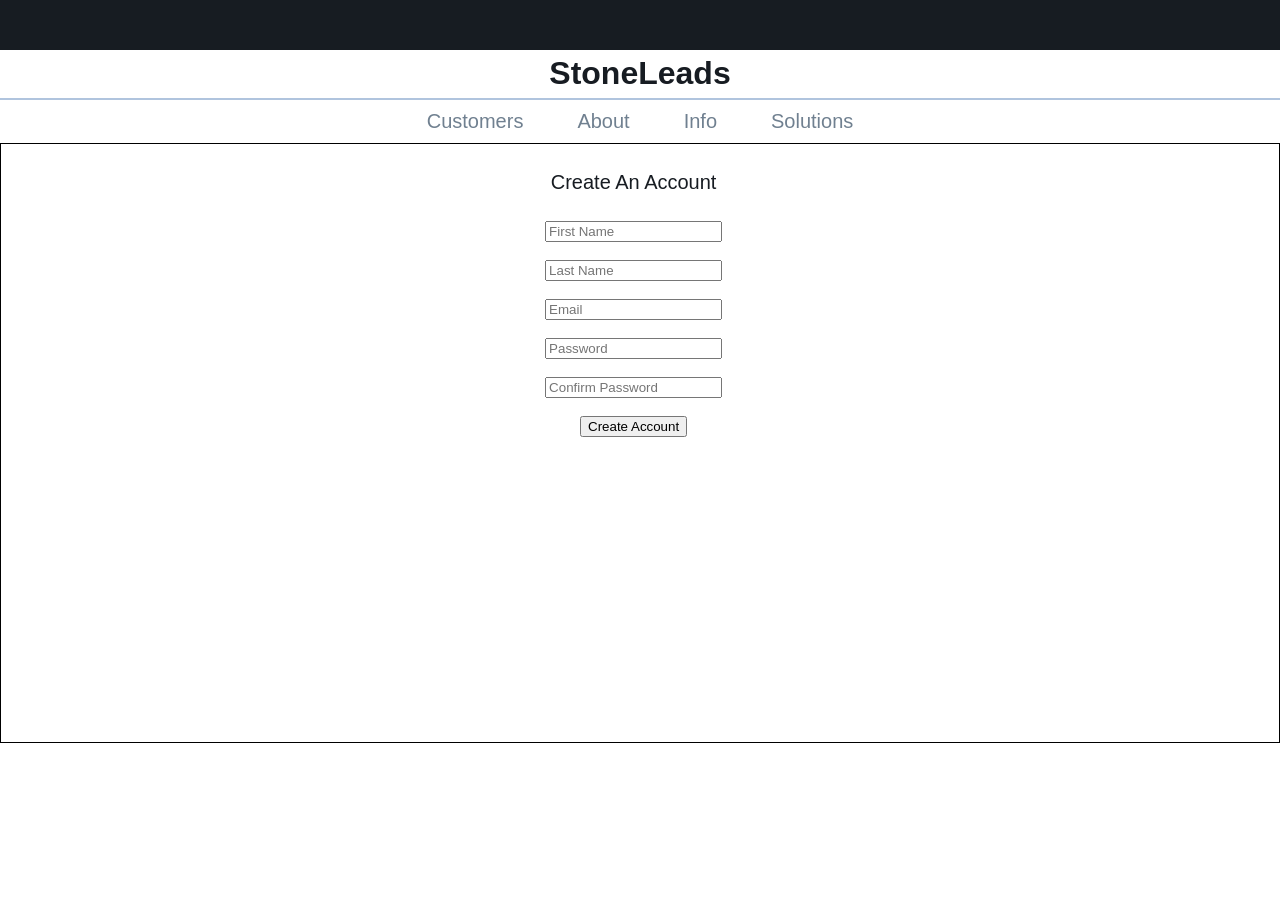
==== createAccount.html @ 89efaf7b "I added the Create Your Account page today." ====
<!DOCTYPE html>
<html lang="en">
<head>
    <meta charset="UTF-8">
	<meta name="viewport" content="width=device-width, initial-scale=1.0">
    <title>StoneLead Tracker</title>
	<link rel="stylesheet" href="stoneleads.css">
</head>
<body>
	<div id="topBorder" ></div>
	
	<h1><a href="homepage.html" >StoneLeads</a></h1>
	
	<div class="middleBorder" ></div>
	
	<nav><a href="customers.html" >Customers</a>
		<a href="about.html" >About</a>
		<a href="info.html" >Info</a>
		<a href="info.html" >Solutions</a>
	</nav>
	
<main>
	<section>
		<div class="accountCreation">
				<div class="oneThird" ></div>
                <div class="oneThird" ><div id="createAccountHeader"><div><h4>Create An Account</h4>
                    <!-- input data for account creation -->
					<div class="fillOut" ></div><div></div><input type="text" id="firstName" name="firstName" placeholder="First Name" ></div>
					<br>
					<div class="fillOut" ></div><div><input type="text" id="lastName" name="lastName" placeholder="Last Name" ></div>
					<br>
					<div class="fillOut" ></div><div><input type="text" id="email" name="email" placeholder	="Email" ></div>
					<br>
					<div class="fillOut" ></div><div><input type="text" id="password" name="password" placeholder="Password" ></div>
					<br>
					<div class="fillOut" ></div><div><input type="text" id="confirmPassword" name="confirmPassword" placeholder="Confirm Password" ></div>
					<br>
					<button id="submit4Account" >Create Account</button>
				</div></div></div></div></section>
				<br><br>
				<div class="oneThird" ></div>

		</div> 

    </section>
</main>
</body>
</html>
</html>
---- stoneleads.css ----
* {
  box-sizing: border-box;
}

body {
  margin: 0;
}



h1 > a {
	color: rgb(23, 28, 34);
	text-decoration: none;
}

h1 {
	text-align: center;
	font-family: Arial, Helvetica;
	margin-top: 5px;
	color: rgb(23, 28, 34);
}

h3 {
	font-family: Helvetica, Arial, sans-serif;
	font-weight: lighter;
	color: rgb(23, 28, 34);
	text-align: center;
}

h4 {
	font-family: Helvetica, Arial, sans-serif;
	font-weight: lighter;
	font-size: 20px;
	color: rgb(23, 28, 34);
}

nav > a {
	font-family: Arial, Helvetica;
	text-decoration: none;
	color: SlateGray;
	font-size: 20px;
	margin: 0 25px;
}

nav {
	text-align: center;
	padding: 10px;
}

button > a {
	text-decoration: none;
	color: rgb(23, 28, 34);
}

#topBorder {
	width: 100%;
	margin: 0;
	border-top: 50px solid; 
	color: rgb(23, 28, 34);
}

.middleBorder {
	width: 100%;
	border: solid 1px;
	border-color: LightSteelBlue;
	margin-top: -15px;
}

.section {
	display: grid;
  	grid-template-columns: 60% 40%;
	height: 500px;
}

.lefty {
	height: 500px;
	background-color:  rgb(23, 28, 34);
	font-size: 40px;
	font-family: Helvetica, Arial, sans-serif;
	color: LightSteelBlue;
	display: flex;
	justify-content: center; /* Horizontal centering */
	align-items: center; /* Vertical centering */
	text-align: center;
}

.righty {
	height: 500px;
}

#stonehouse {
	width: 100%;
	height: 100%;
	object-fit: fill;
}

#whatUneed {
	margin-top: 50px;
	margin-bottom: 50px;
}

.reverse-section {
	display: grid;
  	grid-template-columns: 40% 60%;
	height: 500px;
}

.reverse-lefty {
	height: 500px;
}

.reverse-righty {
	background-color: WhiteSmoke;
	height: 500px;
	font-size: 40px;
	font-family: Helvetica, Arial, sans-serif;
	text-align: center; /* Horizontal centering */
}

.parry {
	font-family: Helvetica, Arial, sans-serif;
	font-size: 20px;
	text-align: justify; /* Horizontal centering */
	padding: 0 30px;
}

#stonehouse2 {
	width: 100%;
	height: 100%;
	object-fit: fill;
}

.fillout {
	text-align: center;
	 margin: 0 auto; 
}

#createYourAccountBtn {
	display: flex;
  	justify-content: center; /* centers text inside */
  	margin: 0 auto;    
	border-radius: 40px; 
	border: none; 
	padding: 20px 20px 20px 20px; 
	color: rgb(23, 28, 34); 
	font-size: 25px; 
	font-style: Helvetica, Arial, sans-serif; 
	background: linear-gradient(360deg, LightSlateGrey, LightSteelBlue);
}

#createYourAccountBtn:hover {
  cursor: pointer;
}

.accountCreation {
	display: grid;
  	grid-template-columns: 33% 33% 33%;
	height: 600px;
	border: solid 1px;
}

.oneThird {
	width: 100%;
	height: 100%;
	display: flex;
}

#createAccountHeader {
	text-align: center;
	 margin: 0 auto; 
}
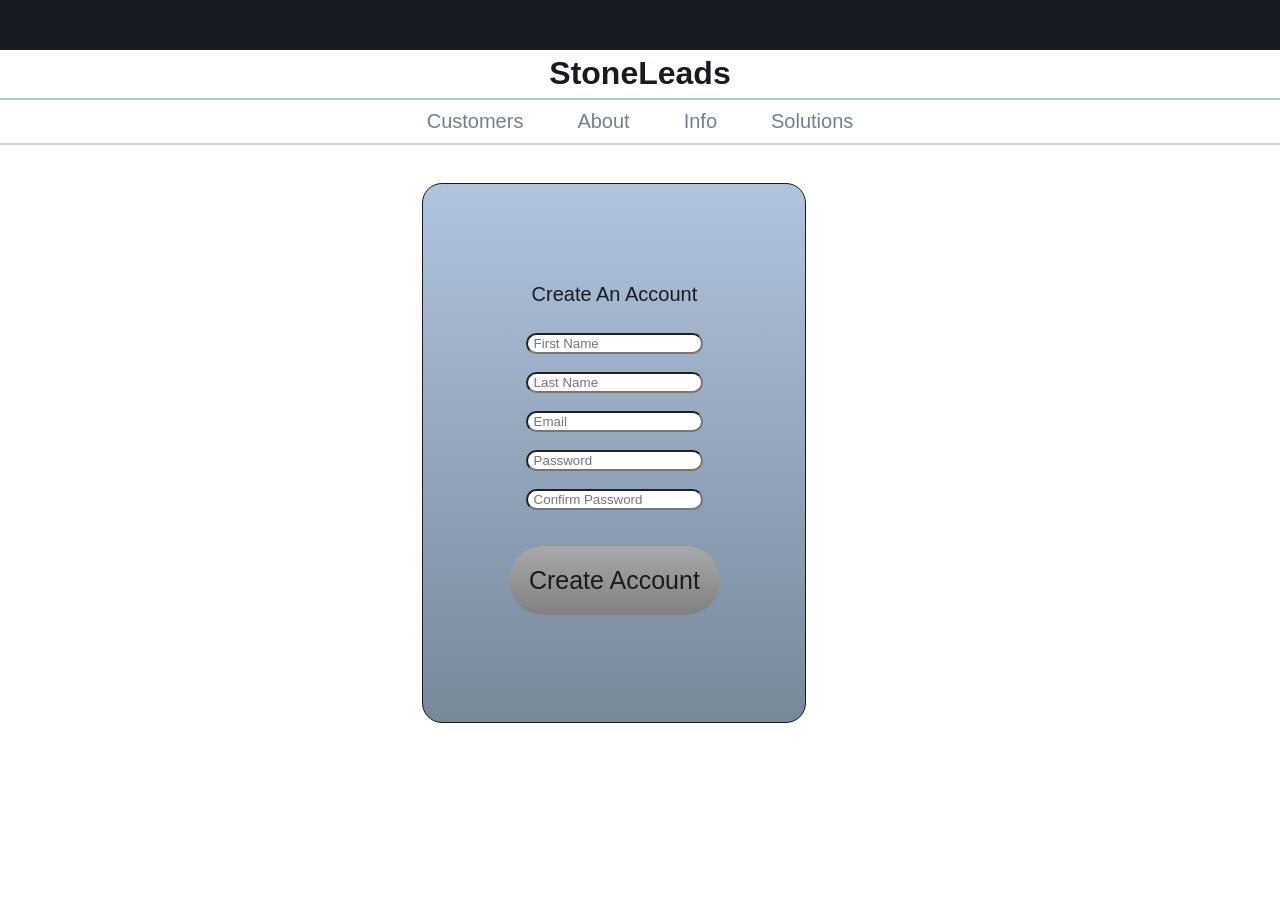
==== commit 99f760ad: "2 full pages in I finshed the Create Account and Customers pages." ====
--- a/createAccount.html
+++ b/createAccount.html
@@ -21,22 +21,28 @@
 	
 <main>
 	<section>
+		
+		<div class="bottomBorder"></div>
+		<br>
 		<div class="accountCreation">
 				<div class="oneThird" ></div>
+				<div class="customerCard" >
+					<br><br><br><br>
                 <div class="oneThird" ><div id="createAccountHeader"><div><h4>Create An Account</h4>
                     <!-- input data for account creation -->
-					<div class="fillOut" ></div><div></div><input type="text" id="firstName" name="firstName" placeholder="First Name" ></div>
+					<div class="fillOut" ></div><div></div><input type="text" id="firstName" name="firstName" placeholder=" First Name" ></div>
 					<br>
-					<div class="fillOut" ></div><div><input type="text" id="lastName" name="lastName" placeholder="Last Name" ></div>
+					<div class="fillOut" ></div><div><input type="text" id="lastName" name="lastName" placeholder=" Last Name" ></div>
 					<br>
-					<div class="fillOut" ></div><div><input type="text" id="email" name="email" placeholder	="Email" ></div>
+					<div class="fillOut" ></div><div><input type="text" id="email" name="email" placeholder	=" Email" ></div>
 					<br>
-					<div class="fillOut" ></div><div><input type="text" id="password" name="password" placeholder="Password" ></div>
+					<div class="fillOut" ></div><div><input type="text" id="password" name="password" placeholder=" Password" ></div>
 					<br>
-					<div class="fillOut" ></div><div><input type="text" id="confirmPassword" name="confirmPassword" placeholder="Confirm Password" ></div>
-					<br>
-					<button id="submit4Account" >Create Account</button>
-				</div></div></div></div></section>
+					<div class="fillOut" ></div><div><input type="text" id="confirmPassword" name="confirmPassword" placeholder=" Confirm Password" ></div>
+					<br><br>
+					<div class="buttonContainer">
+					<button class="anotherButton">Create Account</button>
+				</div></div></div></div></div>
 				<br><br>
 				<div class="oneThird" ></div>
 
--- a/stoneleads.css
+++ b/stoneleads.css
@@ -6,7 +6,23 @@
   margin: 0;
 }
 
-
+input 
+{
+	border-radius: 20px;
+}
+
+label {
+	font-family: Helvetica, Arial, sans-serif;
+	color: rgb(23, 28, 34);
+	font-weight: lighter;
+}
+
+textarea {
+	height: 15vh;
+	width: 20vw;
+	border-radius: 20px;
+	margin-bottom: 10px;
+}
 
 h1 > a {
 	color: rgb(23, 28, 34);
@@ -61,8 +77,7 @@
 
 .middleBorder {
 	width: 100%;
-	border: solid 1px;
-	border-color: LightSteelBlue;
+	border: 1px solid LightSteelBlue;
 	margin-top: -15px;
 }
 
@@ -135,9 +150,12 @@
 	 margin: 0 auto; 
 }
 
-#createYourAccountBtn {
-	display: flex;
-  	justify-content: center; /* centers text inside */
+.buttonContainer {
+display: flex;
+justify-content: center; /* centers text inside */
+}
+
+.createYourAccountBtn {
   	margin: 0 auto;    
 	border-radius: 40px; 
 	border: none; 
@@ -156,7 +174,6 @@
 	display: grid;
   	grid-template-columns: 33% 33% 33%;
 	height: 600px;
-	border: solid 1px;
 }
 
 .oneThird {
@@ -169,3 +186,43 @@
 	text-align: center;
 	 margin: 0 auto; 
 }
+
+.bottomBorder {
+	width: 100%;
+	border: 1px solid LightGrey;
+	margin-top: 0px;
+}
+
+.customerCardContainer {
+	display: flex;
+	flex-wrap: wrap;
+	justify-content: center;
+	padding: 20px;
+}
+
+.customerCard {
+	background: linear-gradient(360deg, LightSlateGrey, LightSteelBlue);
+	background-color: LightSteelBlue;
+	border-radius: 20px;	
+	border: 1px solid rgb(23, 28, 34);
+	height: 60vh;
+	width: 30vw;
+	margin-top: 20px;
+	text-align: center;
+}
+
+.anotherButton {
+  	margin: 0 auto;    
+	border-radius: 40px; 
+	border: none; 
+	padding: 20px 20px 20px 20px; 
+	color: rgb(23, 28, 34);
+	font-size: 25px; 
+	font-style: Helvetica, Arial, sans-serif; 
+	font-weight: lighter;
+	background: linear-gradient(360deg, Gray, DarkGray);
+}
+
+.anotherButton:hover {
+  cursor: pointer;
+}
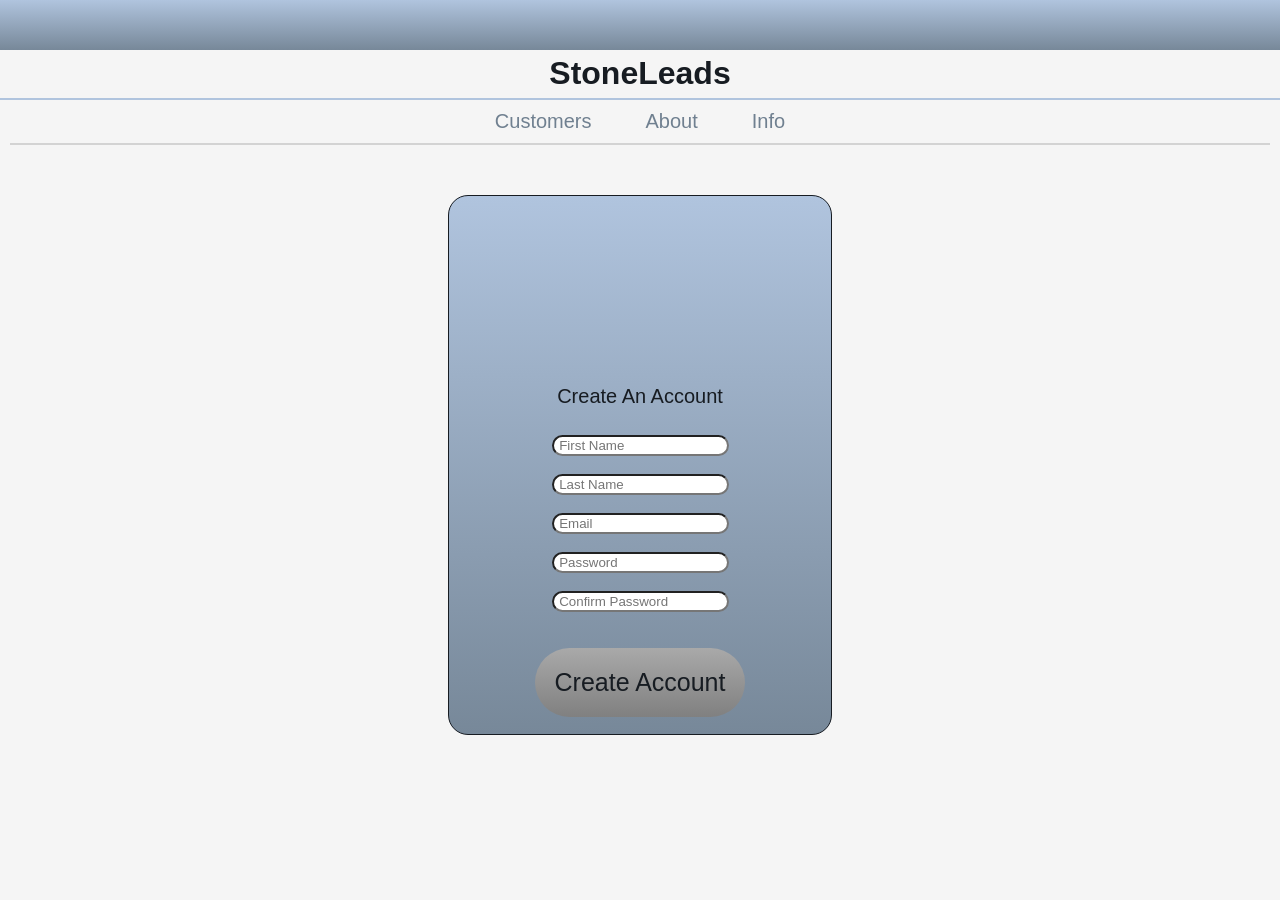
==== commit 3df2d6a9: "Started the About page today. This took forever." ====
--- a/createAccount.html
+++ b/createAccount.html
@@ -6,28 +6,29 @@
     <title>StoneLead Tracker</title>
 	<link rel="stylesheet" href="stoneleads.css">
 </head>
-<body>
+<body style="background-color: WhiteSmoke";>
 	<div id="topBorder" ></div>
 	
-	<h1><a href="homepage.html" >StoneLeads</a></h1>
+	<h1 ><a href="homepage.html" style="text-decoration: none;" >StoneLeads</a></h1>
 	
+		<header>
 	<div class="middleBorder" ></div>
 	
 	<nav><a href="customers.html" >Customers</a>
 		<a href="about.html" >About</a>
 		<a href="info.html" >Info</a>
-		<a href="info.html" >Solutions</a>
+		
+	<div class="bottomBorder"></div>
 	</nav>
-	
+	</header>
+
 <main>
 	<section>
 		
-		<div class="bottomBorder"></div>
-		<br>
-		<div class="accountCreation">
-				<div class="oneThird" ></div>
+		
+		<div class="customerCardContainer" >
 				<div class="customerCard" >
-					<br><br><br><br>
+					<br><br><br><br><br><br><br><br><br>
                 <div class="oneThird" ><div id="createAccountHeader"><div><h4>Create An Account</h4>
                     <!-- input data for account creation -->
 					<div class="fillOut" ></div><div></div><input type="text" id="firstName" name="firstName" placeholder=" First Name" ></div>
@@ -42,7 +43,7 @@
 					<br><br>
 					<div class="buttonContainer">
 					<button class="anotherButton">Create Account</button>
-				</div></div></div></div></div>
+				</div></div></div></div></div></div>
 				<br><br>
 				<div class="oneThird" ></div>
 
@@ -52,4 +53,3 @@
 </main>
 </body>
 </html>
-</html>
--- a/stoneleads.css
+++ b/stoneleads.css
@@ -4,6 +4,11 @@
 
 body {
   margin: 0;
+}
+
+
+button:hover {
+	cursor: pointer;
 }
 
 input 
@@ -33,6 +38,17 @@
 	text-align: center;
 	font-family: Arial, Helvetica;
 	margin-top: 5px;
+	color: rgb(23, 28, 34);
+}
+
+.spancontainer {
+	display: flex;
+	justify-content: center;
+}
+
+span > h2 {
+	font-family: Helvetica, Arial, sans-serif;
+	font-weight: lighter;
 	color: rgb(23, 28, 34);
 }
 
@@ -70,9 +86,10 @@
 
 #topBorder {
 	width: 100%;
+	height: 50px;
 	margin: 0;
-	border-top: 50px solid; 
-	color: rgb(23, 28, 34);
+	color: LightSteelBlue;
+	background: linear-gradient(360deg, LightSlateGrey, LightSteelBlue);
 }
 
 .middleBorder {
@@ -190,7 +207,7 @@
 .bottomBorder {
 	width: 100%;
 	border: 1px solid LightGrey;
-	margin-top: 0px;
+	margin-top: 10px;
 }
 
 .customerCardContainer {
@@ -225,4 +242,33 @@
 
 .anotherButton:hover {
   cursor: pointer;
+}
+
+a:hover {
+	text-decoration: underline;
+}
+
+a.active {
+	text-decoration: underline;
+}
+
+.wrapperforbelow {
+	display: flex;
+	justify-content: center;
+	justify-content: center;
+	align-items: center;
+	flex-wrap: wrap;
+}
+
+.aboutpagecontainer {
+	height: 80vh;
+	width: 90vw;
+}
+
+.aboutContent {
+	height: 100%;
+	width: 100%;
+	border: 1px solid black;
+	border-radius: 20px;
+	background: linear-gradient(360deg, LightSlateGrey, LightSteelBlue);
 }
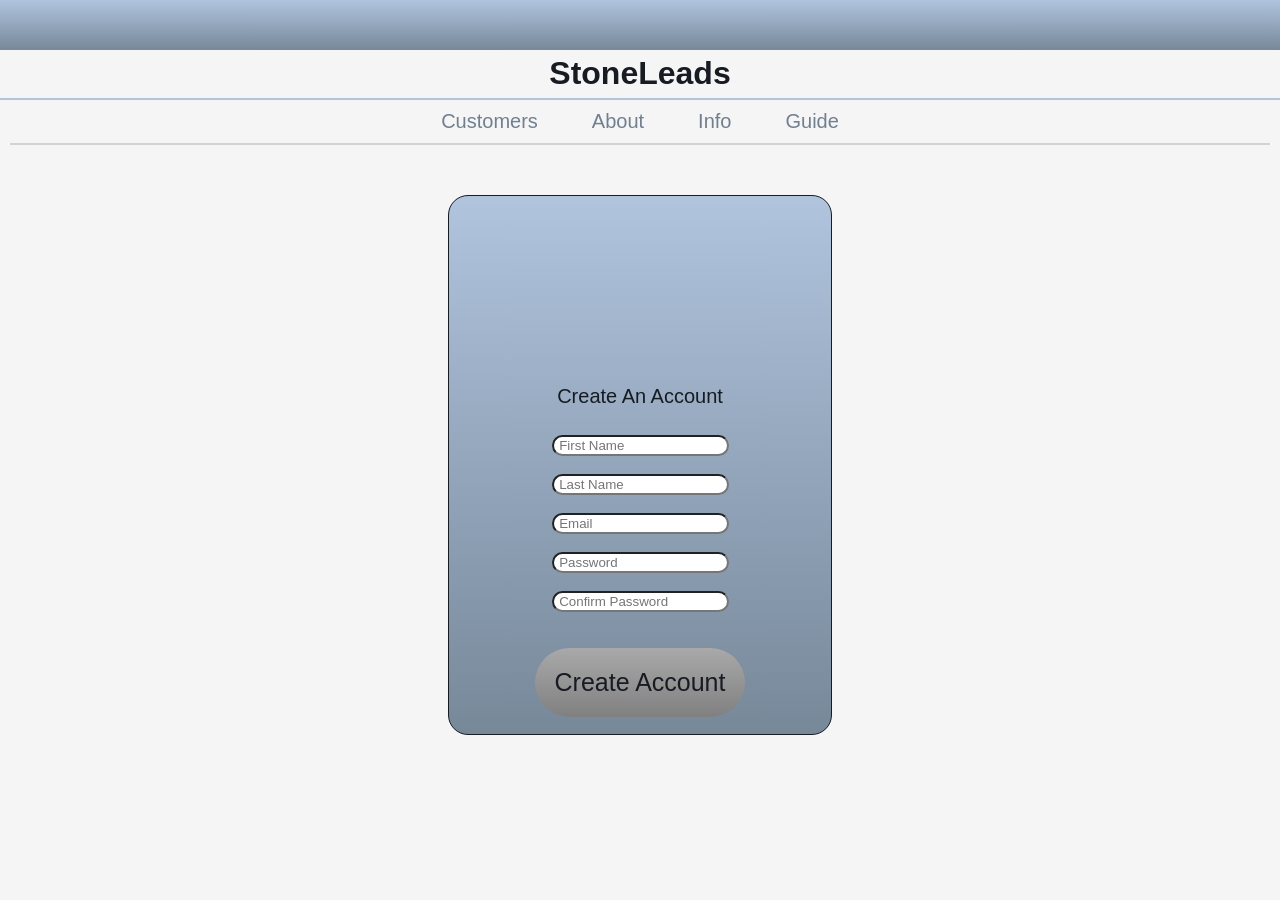
==== commit 9bc49994: "Two Pages Left The assignment is due tomorrow." ====
--- a/createAccount.html
+++ b/createAccount.html
@@ -17,6 +17,7 @@
 	<nav><a href="customers.html" >Customers</a>
 		<a href="about.html" >About</a>
 		<a href="info.html" >Info</a>
+		<a href="userguide.html" >Guide</a> 
 		
 	<div class="bottomBorder"></div>
 	</nav>
--- a/stoneleads.css
+++ b/stoneleads.css
@@ -39,6 +39,10 @@
 	font-family: Arial, Helvetica;
 	margin-top: 5px;
 	color: rgb(23, 28, 34);
+}
+
+div > h2 {
+	color: rgb(23, 28, 34)
 }
 
 .spancontainer {
@@ -106,10 +110,11 @@
 
 .lefty {
 	height: 500px;
-	background-color:  rgb(23, 28, 34);
+	background-color: LightSteelBlue;
 	font-size: 40px;
 	font-family: Helvetica, Arial, sans-serif;
 	color: LightSteelBlue;
+	background: linear-gradient(360deg, LightSlateGrey, LightSteelBlue);
 	display: flex;
 	justify-content: center; /* Horizontal centering */
 	align-items: center; /* Vertical centering */
@@ -143,6 +148,7 @@
 
 .reverse-righty {
 	background-color: WhiteSmoke;
+	background: linear-gradient(360deg, LightSlateGrey, WhiteSmoke);
 	height: 500px;
 	font-size: 40px;
 	font-family: Helvetica, Arial, sans-serif;
@@ -175,12 +181,12 @@
 .createYourAccountBtn {
   	margin: 0 auto;    
 	border-radius: 40px; 
-	border: none; 
+	border: 1px solid black; 
 	padding: 20px 20px 20px 20px; 
-	color: rgb(23, 28, 34); 
+	color: silver; 
 	font-size: 25px; 
 	font-style: Helvetica, Arial, sans-serif; 
-	background: linear-gradient(360deg, LightSlateGrey, LightSteelBlue);
+	background: rgb(23, 28, 34);
 }
 
 #createYourAccountBtn:hover {
@@ -255,7 +261,6 @@
 .wrapperforbelow {
 	display: flex;
 	justify-content: center;
-	justify-content: center;
 	align-items: center;
 	flex-wrap: wrap;
 }
@@ -266,9 +271,52 @@
 }
 
 .aboutContent {
+	display: flex;
 	height: 100%;
 	width: 100%;
 	border: 1px solid black;
 	border-radius: 20px;
 	background: linear-gradient(360deg, LightSlateGrey, LightSteelBlue);
+	padding-left: 20px;
+	padding-top: 20px;
+}
+
+div > div > img {
+	border-radius: 20px;
+	height: 300px;
+	width: 300px;
+}
+
+
+.paraContainer {
+	height: 600px;
+	width: 1500px;
+}
+
+.paraContent {
+	font-family: Helvetica, Arial, sans-serif;
+	font-size: 30px;
+	padding: 15px;
+}
+
+.paraConainer2 {
+	height: 600px;
+	width: 1500px;
+}
+
+.paraContent2 {
+	font-family: Helvetica, Arial, sans-serif;
+	font-size: 30px;
+	padding: 15px;
+}
+
+span {
+	display: block;
+	text-decoration-line: underline;
+	justify-content: center;
+	
+}
+
+.yardo {
+	font-size: 12px;
 }
